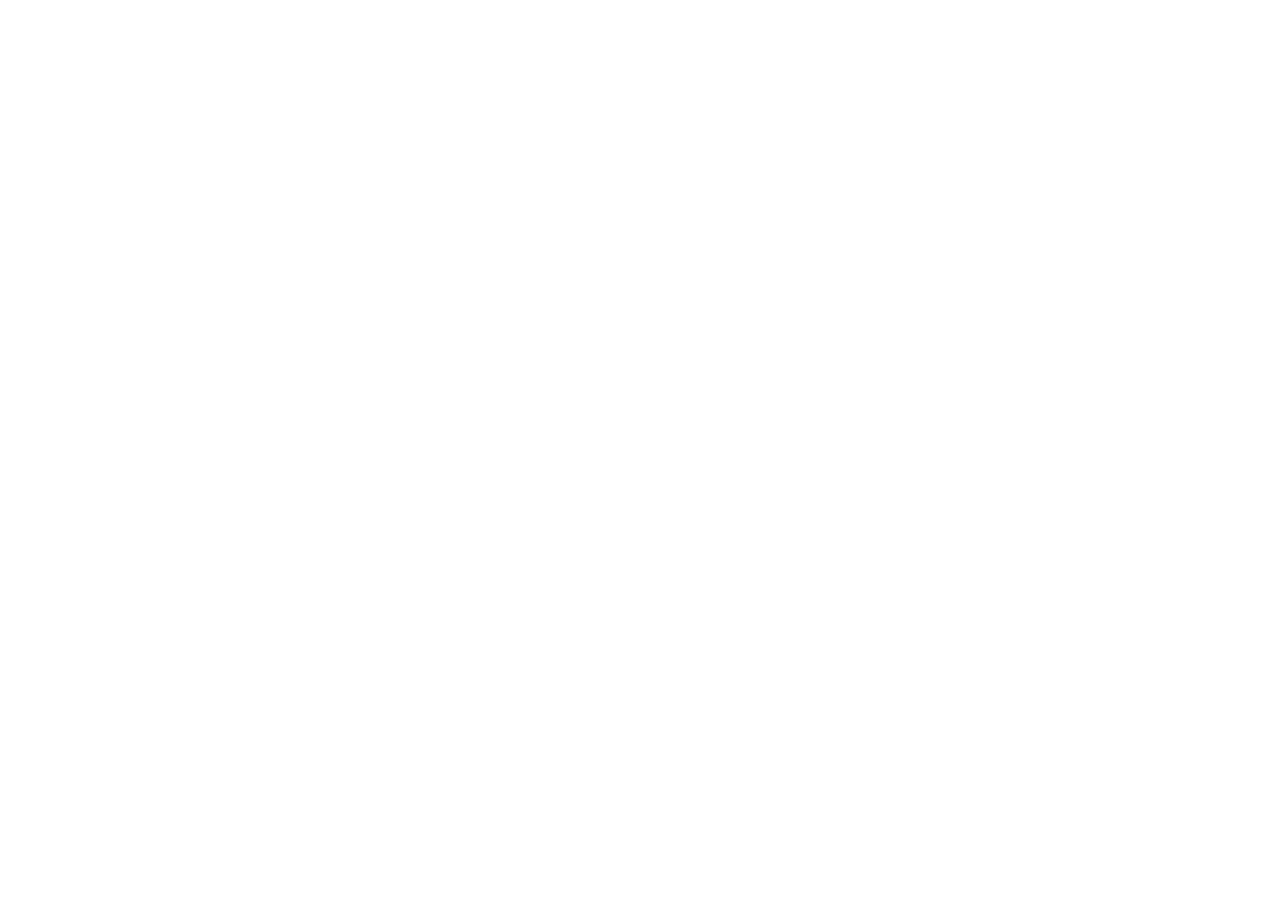
==== index.html @ 2d819f9f "Added files and bare bone template to html." ====
<!doctype html>

<html lang="en">
<head>
  <meta charset="utf-8">

  <title>Calculator</title>
  <meta name="description" content="A nice calculator.">
  <meta name="author" content="Daniel Florescu">

  <link rel="stylesheet" href="styles.css?v=1.0">

</head>

<body>
  <script src="main.js"></script>
</body>
</html>
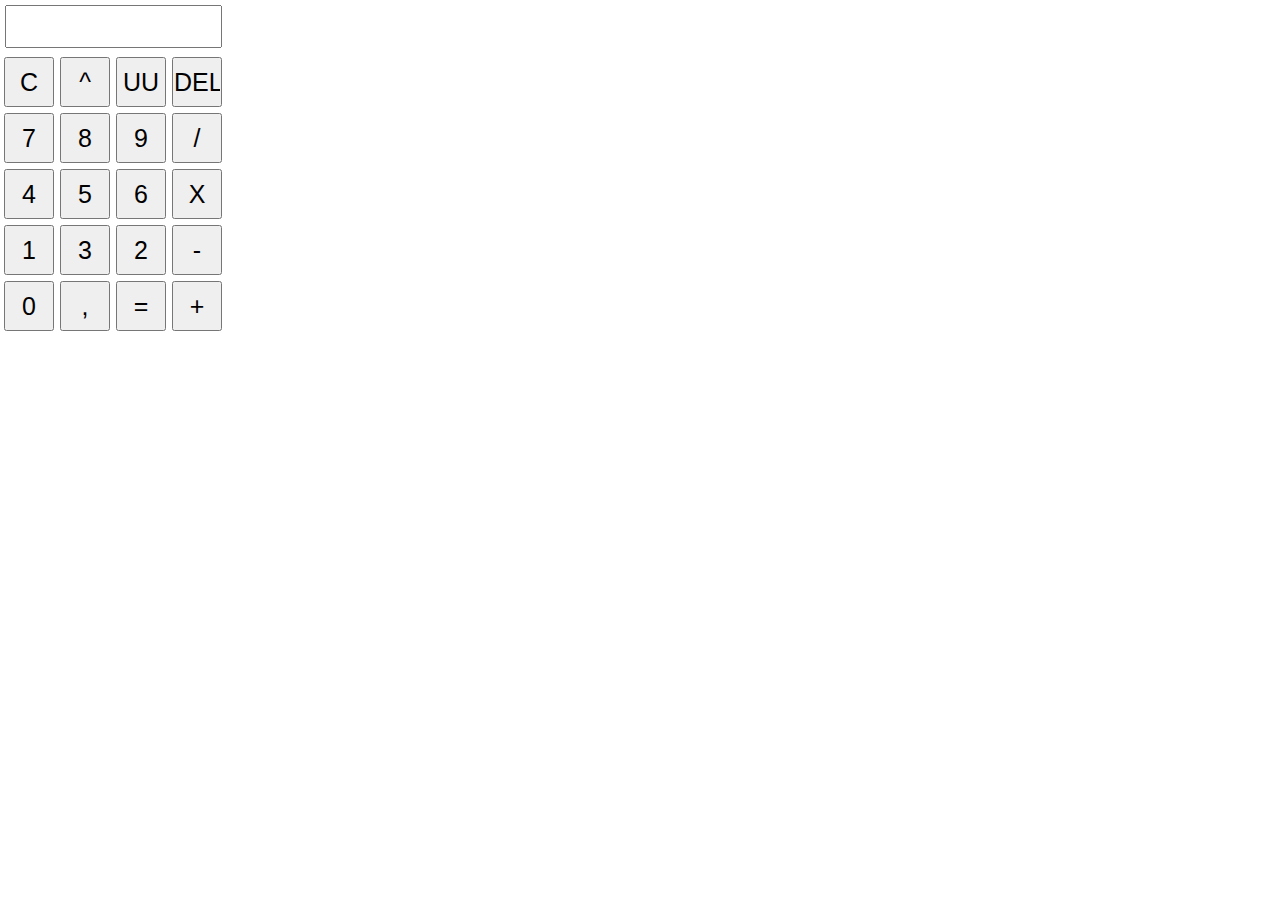
==== commit af53f3cb: "added layout" ====
--- a/index.html
+++ b/index.html
@@ -9,10 +9,44 @@
   <meta name="author" content="Daniel Florescu">
 
   <link rel="stylesheet" href="styles.css?v=1.0">
-
+  <script src="main.js"></script>
 </head>
 
 <body>
-  <script src="main.js"></script>
+  <div class="main">
+    <input readonly class="textview" id="textview" type="text">
+    <table>
+      <tr>
+        <td><input class="button", type="button", value="C"></td>
+        <td><input class="button", type="button", value="^"></td>
+        <td><input class="button", type="button", value="UU"></td>
+        <td><input class="button", type="button", value="DEL"></td>
+      </tr>
+      <tr>
+        <td><input class="button", type="button", onclick="insert('7')", value="7"></td>
+        <td><input class="button", type="button", onclick="insert('8')", value="8"></td>
+        <td><input class="button", type="button", onclick="insert('9')", value="9"></td>
+        <td><input class="button", type="button", onclick="insert('/')", value="/"></td>
+      </tr>
+      <tr>
+        <td><input class="button", type="button", onclick="insert('4')", value="4"></td>
+        <td><input class="button", type="button", onclick="insert('5')", value="5"></td>
+        <td><input class="button", type="button", onclick="insert('6')", value="6"></td>
+        <td><input class="button", type="button", onclick="insert('*')", value="X"></td>
+      </tr>
+      <tr>
+        <td><input class="button", type="button", onclick="insert('1')", value="1"></td>
+        <td><input class="button", type="button", onclick="insert('3')", value="3"></td>
+        <td><input class="button", type="button", onclick="insert('2')", value="2"></td>
+        <td><input class="button", type="button", onclick="insert('-')", value="-"></td>
+      </tr>
+      <tr>
+        <td><input class="button", type="button", onclick="insert('0')", value="0"></td>
+        <td><input class="button", type="button", onclick="insert(',')", value=","></td>
+        <td><input class="button", type="button", onclick="calculate()" value="="></td>
+        <td><input class="button", type="button", onclick="insert('+')", value="+"></td>
+      </tr>
+    </table>
+  </div>  
 </body>
 </html>--- a/styles.css
+++ b/styles.css
@@ -0,0 +1,20 @@
+* {
+  margin: 0;
+  padding: 0;
+}
+
+.button{
+  width: 50px;
+  height: 50px;
+  font-size: 25px;
+  font-family: Verdana, sans-serif;
+  margin: 2px;
+  cursor: pointer;
+}
+
+.textview{
+  width: 203px;
+  margin: 5px;
+  font-size: 25px;
+  padding: 5px;
+}